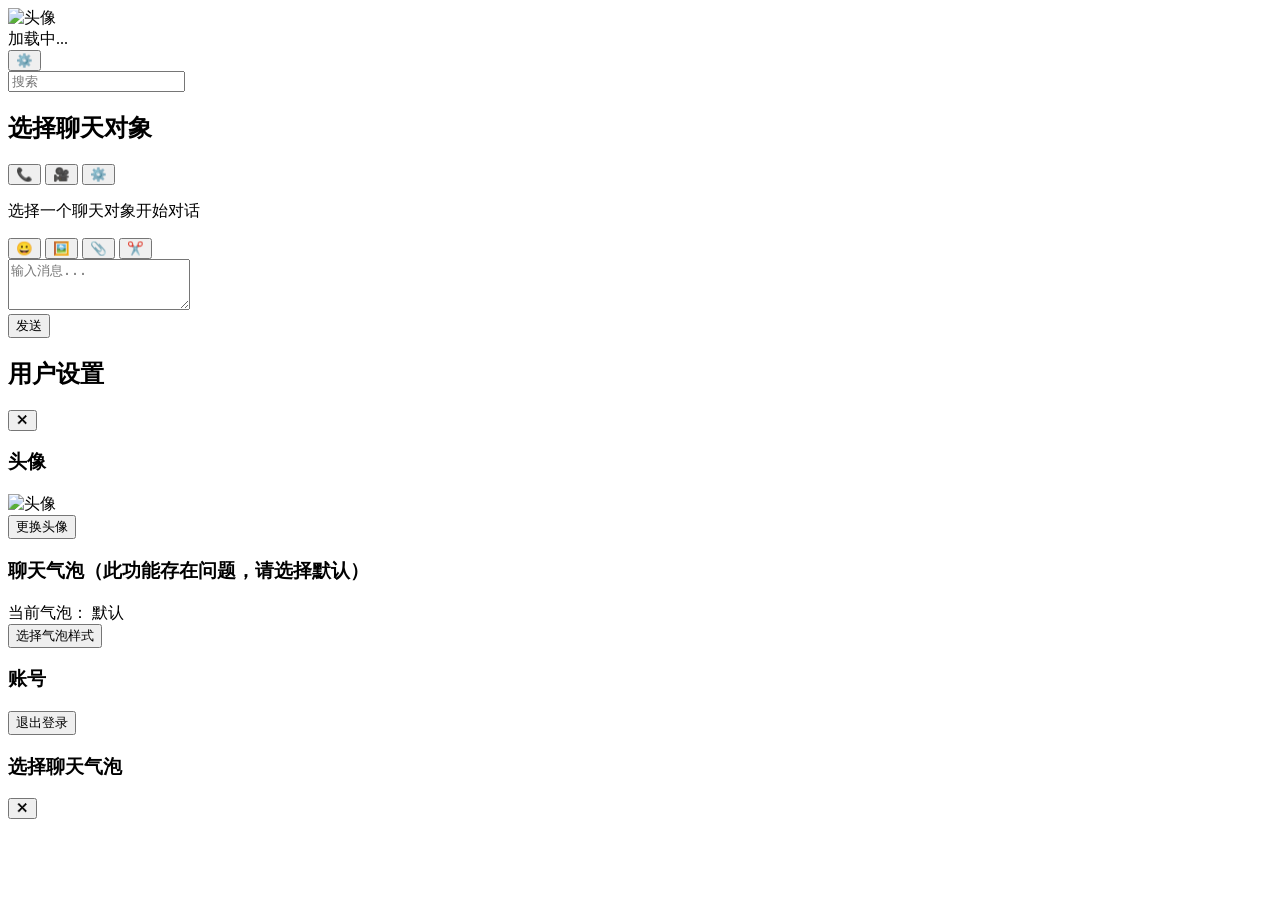
==== static/index.html @ ba14b9cd "feat(settings): 用户设置" ====
<!DOCTYPE html>
<html lang="zh-CN">
<head>
    <meta charset="UTF-8">
    <meta name="viewport" content="width=device-width, initial-scale=1.0">
    <title>星穹铁道 - 聊天界面</title>
    <link rel="stylesheet" href="static/css/styles.css">
    <link rel="stylesheet" href="static/css/user_settings.css">
    <link rel="stylesheet" href="static/css/bubble_styles.css">
</head>
<body>
    <div id="app" class="container">
        <div class="two-col-layout">
            <aside class="two-col-layout__aside">
                <div class="user-header" id="userHeader">
                    <div class="user-header__avatar" id="userAvatarHeader">
                        <img id="userAvatarImg" alt="头像">
                    </div>
                    <div class="user-header__info">
                        <span class="user-header__name" id="userNameHeader">加载中...</span>
                    </div>
                    <button class="user-header__settings-btn" id="openSettingsBtn" title="设置">
                        ⚙️
                    </button>
                </div>
                <div class="search-box">
                    <input type="text" placeholder="搜索" class="search-input">
                </div>
                <div class="recent-contact-list" id="contactList">
                </div>
            </aside>
            
            <main class="two-col-layout__main">
                <div class="header-area">
                    <div class="corner-decoration"></div>
                    <div class="chat-header">
                        <h2 class="chat-header__contact-name" id="chatTitle">
                            <span>选择聊天对象</span>
                        </h2>
                        <div class="chat-header__toolbar bar-icon">
                            <button class="toolbar-btn">📞</button>
                            <button class="toolbar-btn">🎥</button>
                            <button class="toolbar-btn">⚙️</button>
                        </div>
                    </div>
                </div>
                
                <div class="chat-messages" id="chatMessages">
                    <div class="empty-state">
                        <p>选择一个聊天对象开始对话</p>
                    </div>
                </div>
                
                <div class="chat-input-area">
                    <div class="chat-func-bar">
                        <button class="func-btn" title="表情">😀</button>
                        <button class="func-btn" title="图片">🖼️</button>
                        <button class="func-btn" title="文件">📎</button>
                        <button class="func-btn" title="截图">✂️</button>
                    </div>
                    <div class="input-wrapper">
                        <textarea id="messageInput" placeholder="输入消息..." rows="3"></textarea>
                    </div>
                    <div class="send-btn-wrap">
                        <button class="send-msg" id="sendBtn">发送</button>
                    </div>
                </div>
            </main>
        </div>
    </div>
    
    <div class="user-settings-modal" id="userSettingsModal">
        <div class="user-settings-content">
            <div class="settings-header">
                <h2>用户设置</h2>
                <button class="close-settings-btn" id="closeSettingsBtn">✕</button>
            </div>
            
            <div class="settings-section">
                <h3>头像</h3>
                <div class="avatar-setting">
                    <div class="avatar-preview" id="avatarPreview">
                        <img id="settingsAvatarImg" alt="头像">
                    </div>
                    <div class="avatar-actions">
                        <button class="btn btn-primary" id="changeAvatarBtn">更换头像</button>
                        <input type="file" id="avatarInput" accept="image/*" style="display: none;">
                    </div>
                </div>
            </div>
            
            <div class="settings-section">
                <h3>聊天气泡（此功能存在问题，请选择默认）</h3>
                <div class="bubble-setting">
                    <div class="current-bubble" id="currentBubblePreview">
                        <span>当前气泡：</span>
                        <span id="currentBubbleName">默认</span>
                    </div>
                    <button class="btn btn-primary" id="changeBubbleBtn">选择气泡样式</button>
                </div>
            </div>
            
            <div class="settings-section">
                <h3>账号</h3>
                <button class="btn btn-danger" id="logoutBtn">退出登录</button>
            </div>
        </div>
    </div>
    
    <div class="bubble-selector-modal" id="bubbleSelectorModal">
        <div class="bubble-selector-content">
            <div class="bubble-selector-header">
                <h3>选择聊天气泡</h3>
                <button class="close-selector-btn" id="closeBubbleSelectorBtn">✕</button>
            </div>
            <div class="bubble-list" id="bubbleList">
            </div>
        </div>
    </div>
    
    <script src="static/js/chat_util.js"></script>
    <script src="static/js/user_settings.js"></script>
    <script src="static/js/bubble_selector.js"></script>
    <script src="static/js/chat.js"></script>
</body>
</html>
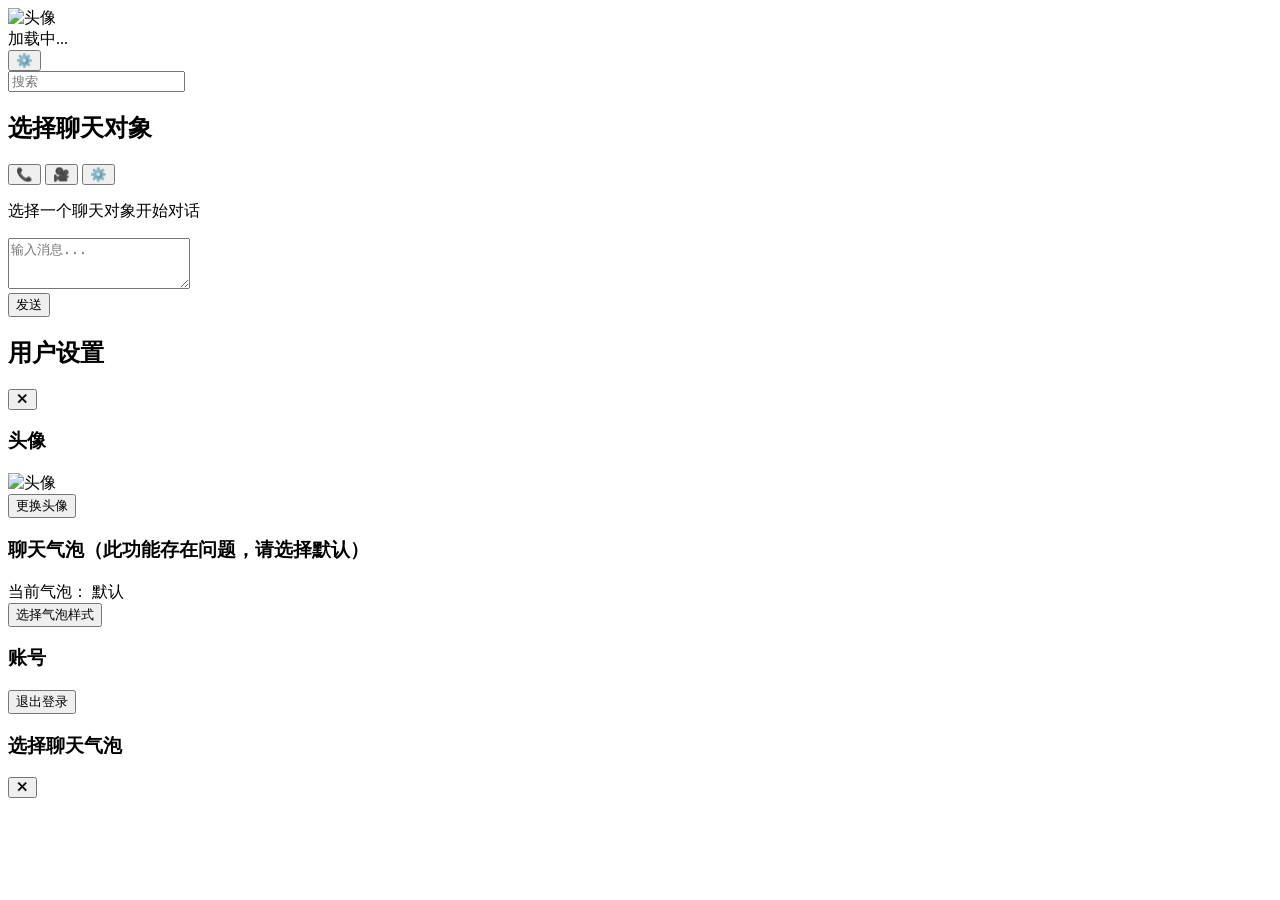
==== commit cf1fe1e3: "feat(llm): AI对话" ====
--- a/static/index.html
+++ b/static/index.html
@@ -52,12 +52,6 @@
                 </div>
                 
                 <div class="chat-input-area">
-                    <div class="chat-func-bar">
-                        <button class="func-btn" title="表情">😀</button>
-                        <button class="func-btn" title="图片">🖼️</button>
-                        <button class="func-btn" title="文件">📎</button>
-                        <button class="func-btn" title="截图">✂️</button>
-                    </div>
                     <div class="input-wrapper">
                         <textarea id="messageInput" placeholder="输入消息..." rows="3"></textarea>
                     </div>
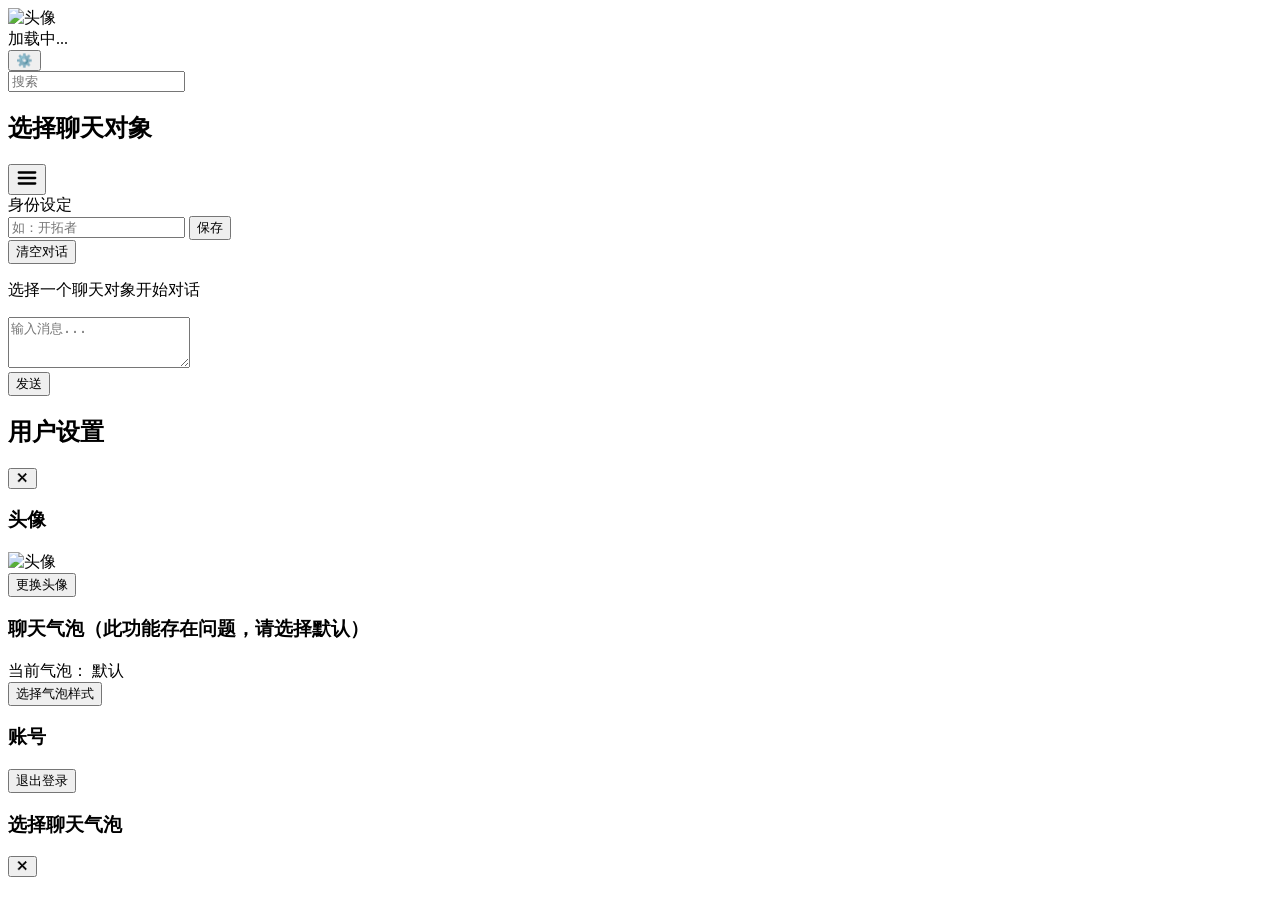
==== commit 154f4e4b: "feat(llm): 身份设定" ====
--- a/static/index.html
+++ b/static/index.html
@@ -38,9 +38,24 @@
                             <span>选择聊天对象</span>
                         </h2>
                         <div class="chat-header__toolbar bar-icon">
-                            <button class="toolbar-btn">📞</button>
-                            <button class="toolbar-btn">🎥</button>
-                            <button class="toolbar-btn">⚙️</button>
+                            <button class="toolbar-btn" id="chatMenuBtn" title="菜单">
+                                <svg width="22" height="22" viewBox="0 0 24 24" fill="none" stroke="currentColor" stroke-width="2.5" stroke-linecap="round">
+                                    <line x1="3" y1="6" x2="21" y2="6"></line>
+                                    <line x1="3" y1="12" x2="21" y2="12"></line>
+                                    <line x1="3" y1="18" x2="21" y2="18"></line>
+                                </svg>
+                            </button>
+                            <div class="chat-menu-dropdown" id="chatMenuDropdown">
+                                <div class="chat-menu-section">
+                                    <label class="chat-menu-label">身份设定</label>
+                                    <div class="chat-menu-identity-row">
+                                        <input type="text" id="identityInput" class="chat-menu-input" placeholder="如：开拓者" maxlength="50">
+                                        <button class="chat-menu-save-btn" id="saveIdentityBtn"> 保存 </button>
+                                    </div>
+                                </div>
+                                <div class="chat-menu-divider"></div>
+                                <button class="chat-menu-danger-btn" id="clearChatBtn">清空对话</button>
+                            </div>
                         </div>
                     </div>
                 </div>
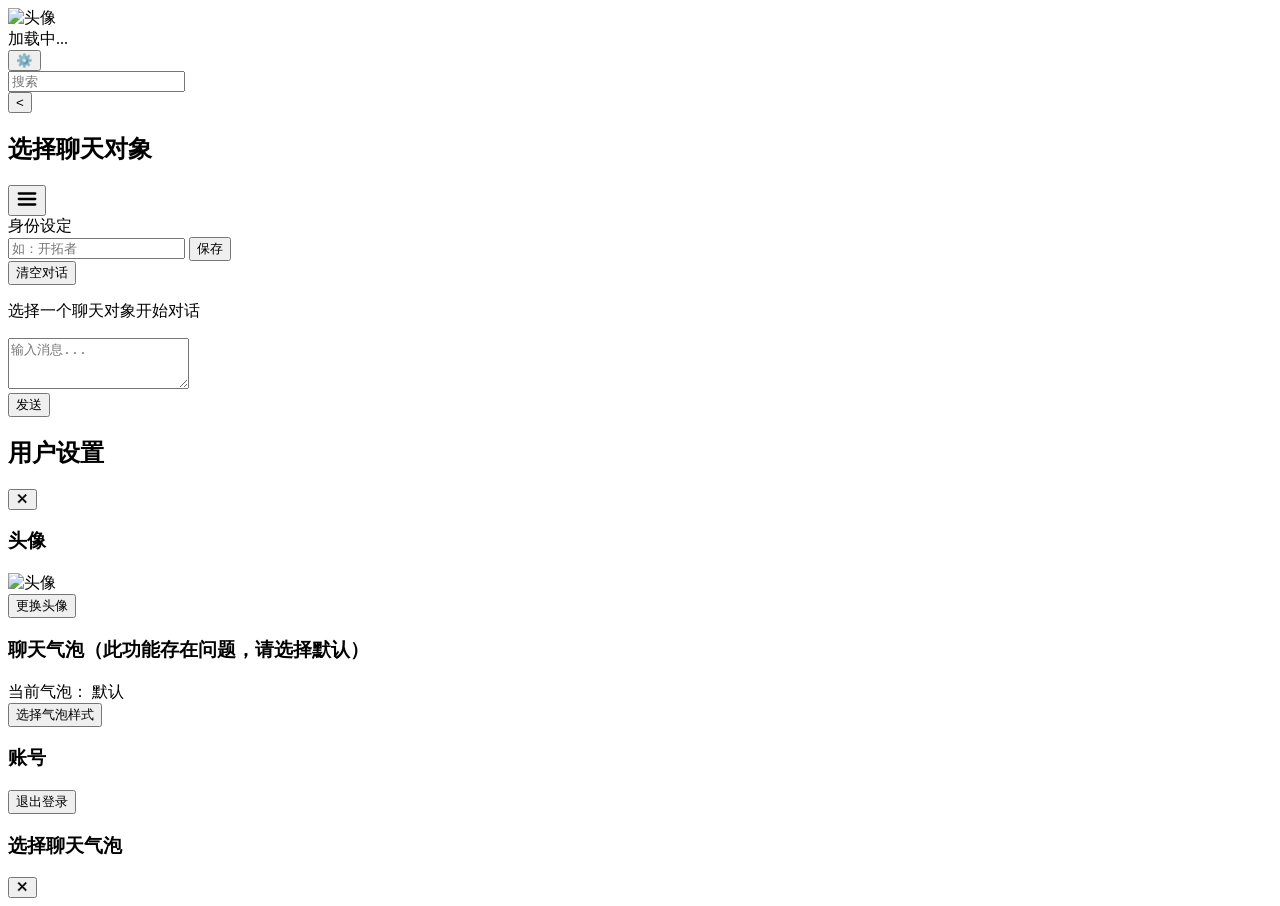
==== commit 15c87c7a: "feat(ui): 响应式设计" ====
--- a/static/index.html
+++ b/static/index.html
@@ -3,7 +3,8 @@
 <head>
     <meta charset="UTF-8">
     <meta name="viewport" content="width=device-width, initial-scale=1.0">
-    <title>星穹铁道 - 聊天界面</title>
+    <title>SR_Chat</title>
+    <link rel="icon" type="image/png" href="static/favicon.ico">
     <link rel="stylesheet" href="static/css/styles.css">
     <link rel="stylesheet" href="static/css/user_settings.css">
     <link rel="stylesheet" href="static/css/bubble_styles.css">
@@ -32,7 +33,9 @@
             
             <main class="two-col-layout__main">
                 <div class="header-area">
-                    <div class="corner-decoration"></div>
+                    <div class="corner-decoration">
+                        <button class="back-btn" id="backToContactsBtn" title="返回联系人"><</button>
+                    </div>
                     <div class="chat-header">
                         <h2 class="chat-header__contact-name" id="chatTitle">
                             <span>选择聊天对象</span>
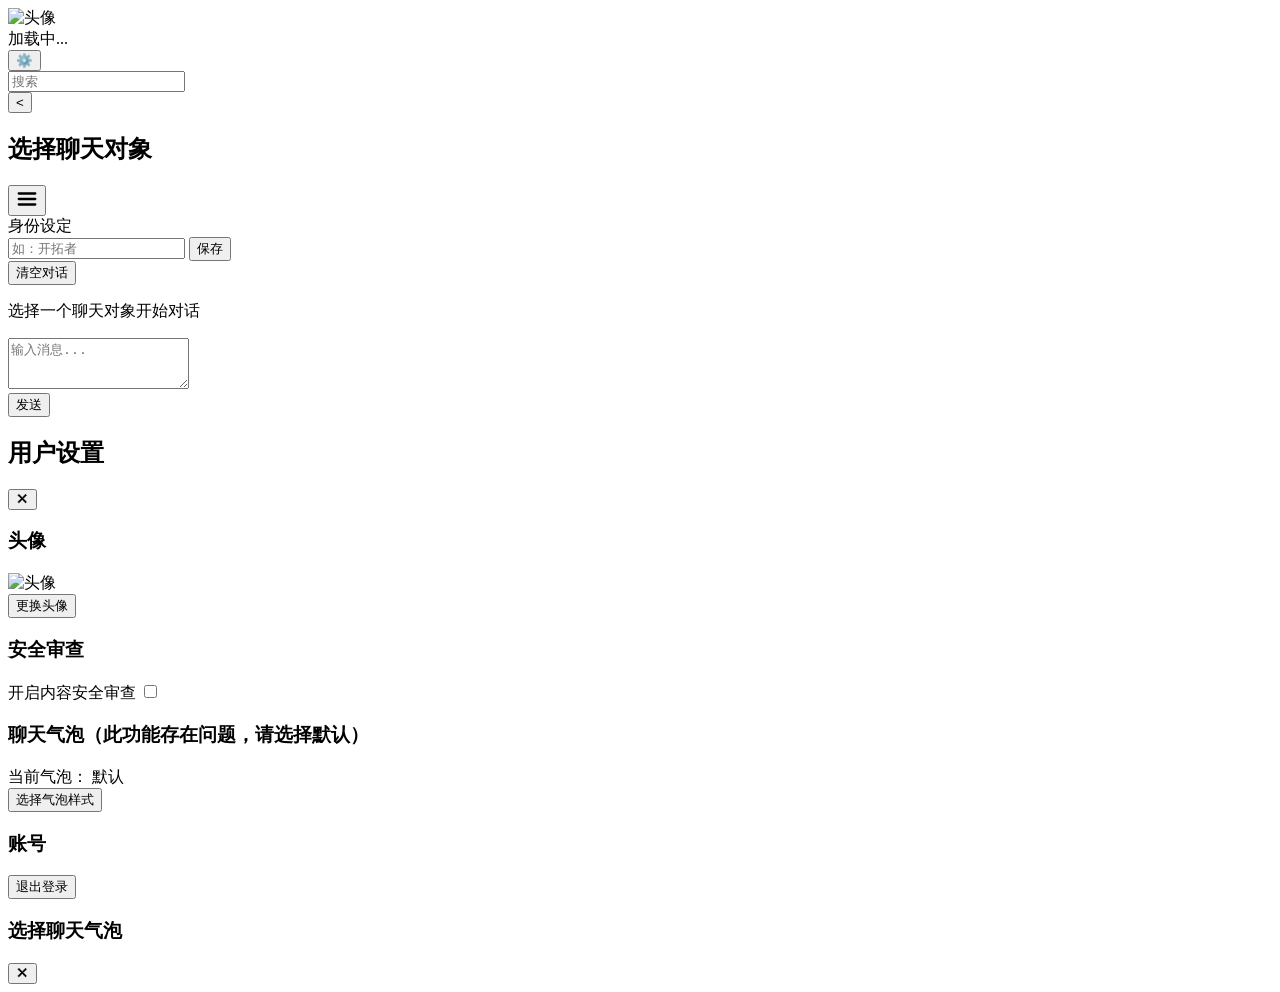
==== commit da95cecc: "feat(chat): 安全审查" ====
--- a/static/index.html
+++ b/static/index.html
@@ -100,7 +100,16 @@
                     </div>
                 </div>
             </div>
-            
+            <div class="settings-section">
+                <h3>安全审查</h3>
+                <div class="safety-setting">
+                    <span class="safety-label">开启内容安全审查</span>
+                    <label class="toggle-switch">
+                        <input type="checkbox" id="safetyCheckToggle">
+                        <span class="toggle-slider"></span>
+                    </label> 
+                </div>
+            </div>
             <div class="settings-section">
                 <h3>聊天气泡（此功能存在问题，请选择默认）</h3>
                 <div class="bubble-setting">
@@ -111,7 +120,7 @@
                     <button class="btn btn-primary" id="changeBubbleBtn">选择气泡样式</button>
                 </div>
             </div>
-            
+
             <div class="settings-section">
                 <h3>账号</h3>
                 <button class="btn btn-danger" id="logoutBtn">退出登录</button>
